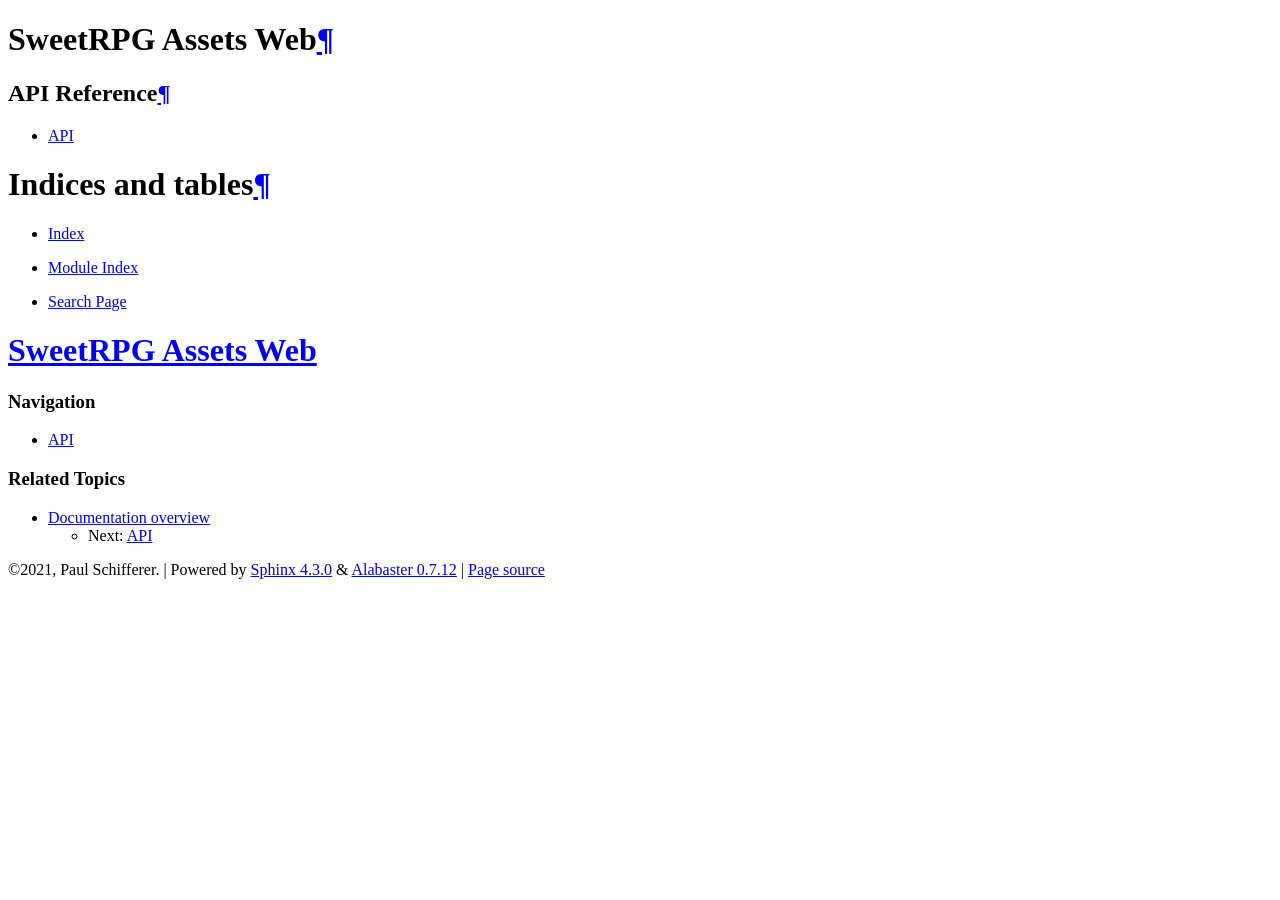
==== index.html @ 29724b0b "deploy: 4428f1f79092281437030e099c4db9d43f2b18da" ====
<!DOCTYPE html>

<html>
  <head>
    <meta charset="utf-8" />
    <meta name="viewport" content="width=device-width, initial-scale=1.0" />
    <title>SweetRPG Assets Web &#8212; SweetRPG Assets Web  documentation</title>
    <link rel="stylesheet" type="text/css" href="_static/pygments.css" />
    <link rel="stylesheet" type="text/css" href="_static/alabaster.css" />
    <script data-url_root="./" id="documentation_options" src="_static/documentation_options.js"></script>
    <script src="_static/jquery.js"></script>
    <script src="_static/underscore.js"></script>
    <script src="_static/doctools.js"></script>
    <link rel="index" title="Index" href="genindex.html" />
    <link rel="search" title="Search" href="search.html" />
    <link rel="next" title="API" href="main.html" />
   
  <link rel="stylesheet" href="_static/custom.css" type="text/css" />
  
  
  <meta name="viewport" content="width=device-width, initial-scale=0.9, maximum-scale=0.9" />

  </head><body>
  

    <div class="document">
      <div class="documentwrapper">
        <div class="bodywrapper">
          

          <div class="body" role="main">
            
  <div class="section" id="sweetrpg-assets-web">
<h1>SweetRPG Assets Web<a class="headerlink" href="#sweetrpg-assets-web" title="Permalink to this headline">¶</a></h1>
<div class="toctree-wrapper compound">
</div>
<div class="section" id="api-reference">
<h2>API Reference<a class="headerlink" href="#api-reference" title="Permalink to this headline">¶</a></h2>
<div class="toctree-wrapper compound">
<ul>
<li class="toctree-l1"><a class="reference internal" href="main.html">API</a></li>
</ul>
</div>
</div>
</div>
<div class="section" id="indices-and-tables">
<h1>Indices and tables<a class="headerlink" href="#indices-and-tables" title="Permalink to this headline">¶</a></h1>
<ul class="simple">
<li><p><a class="reference internal" href="genindex.html"><span class="std std-ref">Index</span></a></p></li>
<li><p><a class="reference internal" href="py-modindex.html"><span class="std std-ref">Module Index</span></a></p></li>
<li><p><a class="reference internal" href="search.html"><span class="std std-ref">Search Page</span></a></p></li>
</ul>
</div>


          </div>
          
        </div>
      </div>
      <div class="sphinxsidebar" role="navigation" aria-label="main navigation">
        <div class="sphinxsidebarwrapper">
<h1 class="logo"><a href="#">SweetRPG Assets Web</a></h1>








<h3>Navigation</h3>
<ul>
<li class="toctree-l1"><a class="reference internal" href="main.html">API</a></li>
</ul>

<div class="relations">
<h3>Related Topics</h3>
<ul>
  <li><a href="#">Documentation overview</a><ul>
      <li>Next: <a href="main.html" title="next chapter">API</a></li>
  </ul></li>
</ul>
</div>
<div id="searchbox" style="display: none" role="search">
  <h3 id="searchlabel">Quick search</h3>
    <div class="searchformwrapper">
    <form class="search" action="search.html" method="get">
      <input type="text" name="q" aria-labelledby="searchlabel" autocomplete="off" autocorrect="off" autocapitalize="off" spellcheck="false"/>
      <input type="submit" value="Go" />
    </form>
    </div>
</div>
<script>$('#searchbox').show(0);</script>








        </div>
      </div>
      <div class="clearer"></div>
    </div>
    <div class="footer">
      &copy;2021, Paul Schifferer.
      
      |
      Powered by <a href="http://sphinx-doc.org/">Sphinx 4.3.0</a>
      &amp; <a href="https://github.com/bitprophet/alabaster">Alabaster 0.7.12</a>
      
      |
      <a href="_sources/index.rst.txt"
          rel="nofollow">Page source</a>
    </div>

    

    
  </body>
</html>
---- _static/pygments.css ----
pre { line-height: 125%; }
td.linenos .normal { color: inherit; background-color: transparent; padding-left: 5px; padding-right: 5px; }
span.linenos { color: inherit; background-color: transparent; padding-left: 5px; padding-right: 5px; }
td.linenos .special { color: #000000; background-color: #ffffc0; padding-left: 5px; padding-right: 5px; }
span.linenos.special { color: #000000; background-color: #ffffc0; padding-left: 5px; padding-right: 5px; }
.highlight .hll { background-color: #ffffcc }
.highlight { background: #f8f8f8; }
.highlight .c { color: #8f5902; font-style: italic } /* Comment */
.highlight .err { color: #a40000; border: 1px solid #ef2929 } /* Error */
.highlight .g { color: #000000 } /* Generic */
.highlight .k { color: #004461; font-weight: bold } /* Keyword */
.highlight .l { color: #000000 } /* Literal */
.highlight .n { color: #000000 } /* Name */
.highlight .o { color: #582800 } /* Operator */
.highlight .x { color: #000000 } /* Other */
.highlight .p { color: #000000; font-weight: bold } /* Punctuation */
.highlight .ch { color: #8f5902; font-style: italic } /* Comment.Hashbang */
.highlight .cm { color: #8f5902; font-style: italic } /* Comment.Multiline */
.highlight .cp { color: #8f5902 } /* Comment.Preproc */
.highlight .cpf { color: #8f5902; font-style: italic } /* Comment.PreprocFile */
.highlight .c1 { color: #8f5902; font-style: italic } /* Comment.Single */
.highlight .cs { color: #8f5902; font-style: italic } /* Comment.Special */
.highlight .gd { color: #a40000 } /* Generic.Deleted */
.highlight .ge { color: #000000; font-style: italic } /* Generic.Emph */
.highlight .gr { color: #ef2929 } /* Generic.Error */
.highlight .gh { color: #000080; font-weight: bold } /* Generic.Heading */
.highlight .gi { color: #00A000 } /* Generic.Inserted */
.highlight .go { color: #888888 } /* Generic.Output */
.highlight .gp { color: #745334 } /* Generic.Prompt */
.highlight .gs { color: #000000; font-weight: bold } /* Generic.Strong */
.highlight .gu { color: #800080; font-weight: bold } /* Generic.Subheading */
.highlight .gt { color: #a40000; font-weight: bold } /* Generic.Traceback */
.highlight .kc { color: #004461; font-weight: bold } /* Keyword.Constant */
.highlight .kd { color: #004461; font-weight: bold } /* Keyword.Declaration */
.highlight .kn { color: #004461; font-weight: bold } /* Keyword.Namespace */
.highlight .kp { color: #004461; font-weight: bold } /* Keyword.Pseudo */
.highlight .kr { color: #004461; font-weight: bold } /* Keyword.Reserved */
.highlight .kt { color: #004461; font-weight: bold } /* Keyword.Type */
.highlight .ld { color: #000000 } /* Literal.Date */
.highlight .m { color: #990000 } /* Literal.Number */
.highlight .s { color: #4e9a06 } /* Literal.String */
.highlight .na { color: #c4a000 } /* Name.Attribute */
.highlight .nb { color: #004461 } /* Name.Builtin */
.highlight .nc { color: #000000 } /* Name.Class */
.highlight .no { color: #000000 } /* Name.Constant */
.highlight .nd { color: #888888 } /* Name.Decorator */
.highlight .ni { color: #ce5c00 } /* Name.Entity */
.highlight .ne { color: #cc0000; font-weight: bold } /* Name.Exception */
.highlight .nf { color: #000000 } /* Name.Function */
.highlight .nl { color: #f57900 } /* Name.Label */
.highlight .nn { color: #000000 } /* Name.Namespace */
.highlight .nx { color: #000000 } /* Name.Other */
.highlight .py { color: #000000 } /* Name.Property */
.highlight .nt { color: #004461; font-weight: bold } /* Name.Tag */
.highlight .nv { color: #000000 } /* Name.Variable */
.highlight .ow { color: #004461; font-weight: bold } /* Operator.Word */
.highlight .w { color: #f8f8f8; text-decoration: underline } /* Text.Whitespace */
.highlight .mb { color: #990000 } /* Literal.Number.Bin */
.highlight .mf { color: #990000 } /* Literal.Number.Float */
.highlight .mh { color: #990000 } /* Literal.Number.Hex */
.highlight .mi { color: #990000 } /* Literal.Number.Integer */
.highlight .mo { color: #990000 } /* Literal.Number.Oct */
.highlight .sa { color: #4e9a06 } /* Literal.String.Affix */
.highlight .sb { color: #4e9a06 } /* Literal.String.Backtick */
.highlight .sc { color: #4e9a06 } /* Literal.String.Char */
.highlight .dl { color: #4e9a06 } /* Literal.String.Delimiter */
.highlight .sd { color: #8f5902; font-style: italic } /* Literal.String.Doc */
.highlight .s2 { color: #4e9a06 } /* Literal.String.Double */
.highlight .se { color: #4e9a06 } /* Literal.String.Escape */
.highlight .sh { color: #4e9a06 } /* Literal.String.Heredoc */
.highlight .si { color: #4e9a06 } /* Literal.String.Interpol */
.highlight .sx { color: #4e9a06 } /* Literal.String.Other */
.highlight .sr { color: #4e9a06 } /* Literal.String.Regex */
.highlight .s1 { color: #4e9a06 } /* Literal.String.Single */
.highlight .ss { color: #4e9a06 } /* Literal.String.Symbol */
.highlight .bp { color: #3465a4 } /* Name.Builtin.Pseudo */
.highlight .fm { color: #000000 } /* Name.Function.Magic */
.highlight .vc { color: #000000 } /* Name.Variable.Class */
.highlight .vg { color: #000000 } /* Name.Variable.Global */
.highlight .vi { color: #000000 } /* Name.Variable.Instance */
.highlight .vm { color: #000000 } /* Name.Variable.Magic */
.highlight .il { color: #990000 } /* Literal.Number.Integer.Long */
---- _static/custom.css ----
/* This file intentionally left blank. */
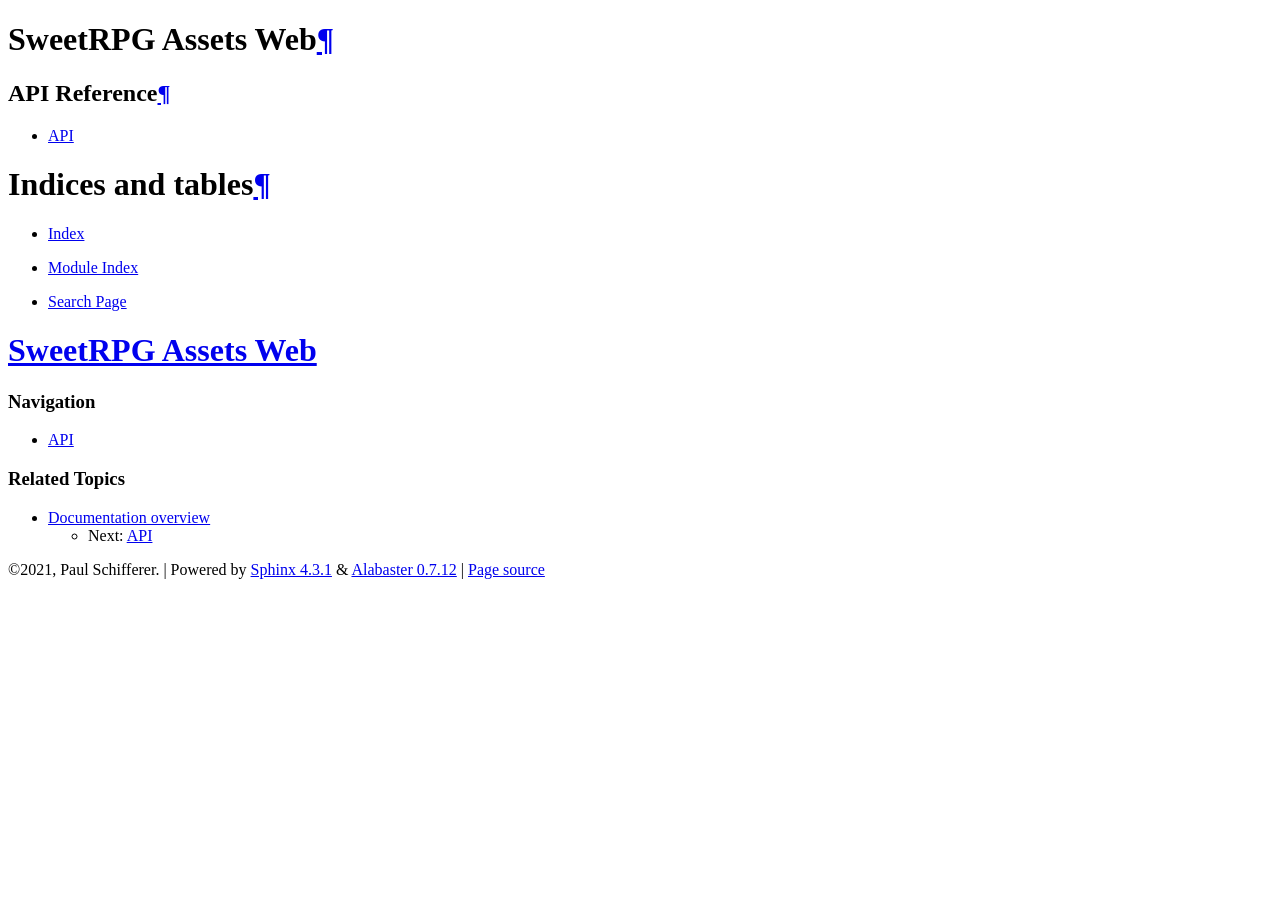
==== commit beb422ab: "deploy: 401ecab4df43c887dc24ad81f8ec07b4b30ae522" ====
--- a/index.html
+++ b/index.html
@@ -108,7 +108,7 @@
       &copy;2021, Paul Schifferer.
       
       |
-      Powered by <a href="http://sphinx-doc.org/">Sphinx 4.3.0</a>
+      Powered by <a href="http://sphinx-doc.org/">Sphinx 4.3.1</a>
       &amp; <a href="https://github.com/bitprophet/alabaster">Alabaster 0.7.12</a>
       
       |
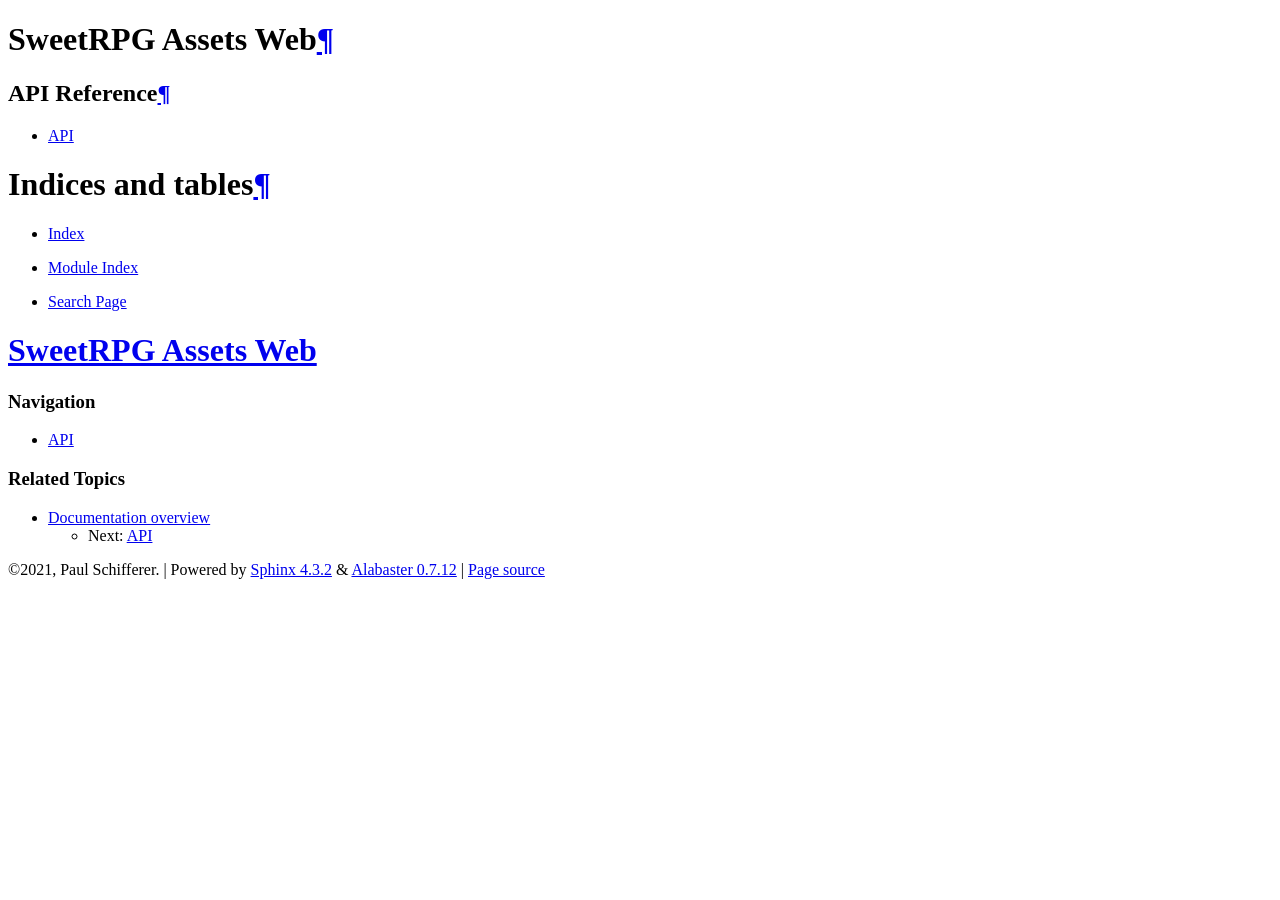
==== commit 3e5816b7: "deploy: 0c8b365ad0bef50e43e7a70056b4bb4b15b065b5" ====
--- a/index.html
+++ b/index.html
@@ -108,7 +108,7 @@
       &copy;2021, Paul Schifferer.
       
       |
-      Powered by <a href="http://sphinx-doc.org/">Sphinx 4.3.1</a>
+      Powered by <a href="http://sphinx-doc.org/">Sphinx 4.3.2</a>
       &amp; <a href="https://github.com/bitprophet/alabaster">Alabaster 0.7.12</a>
       
       |
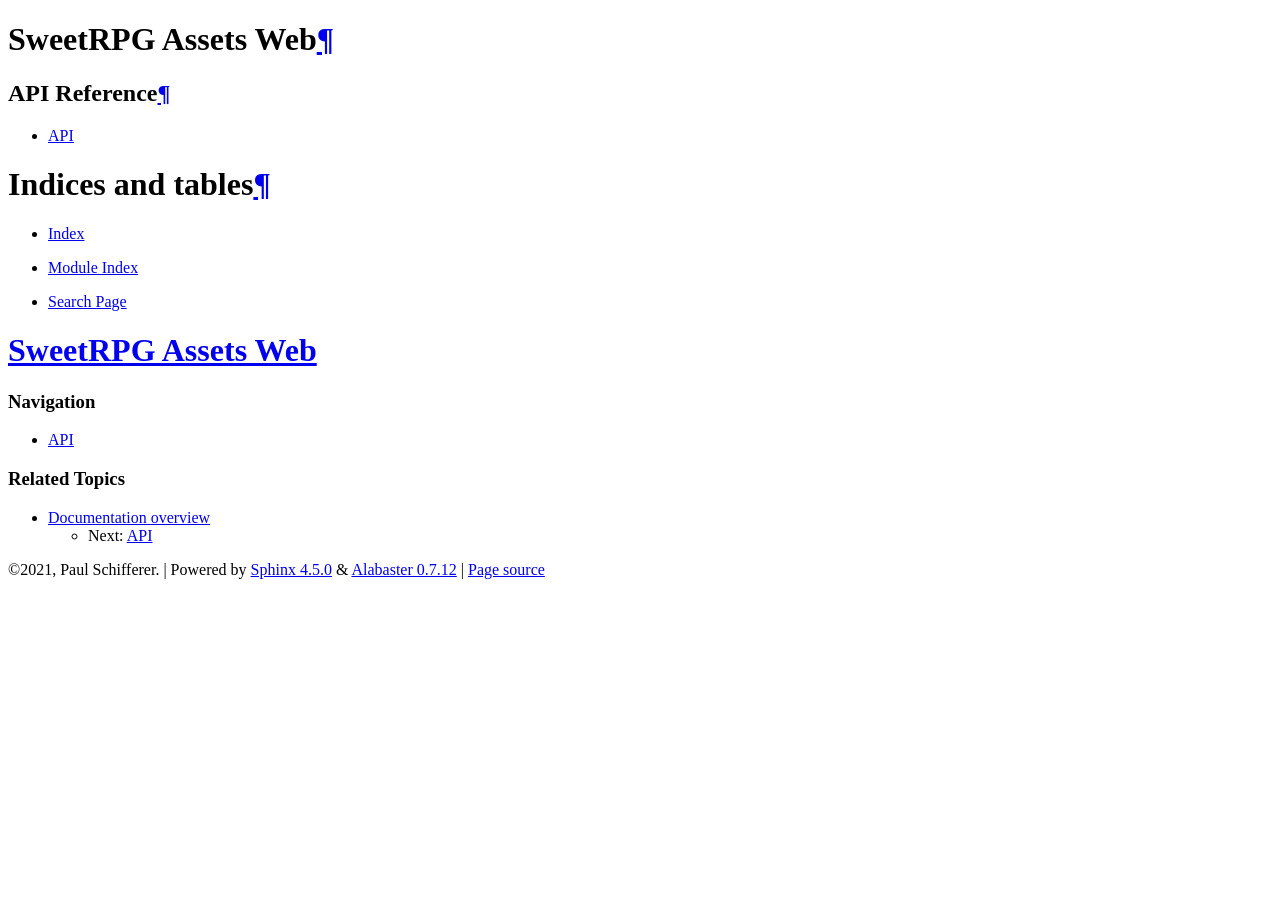
==== commit e558975a: "deploy: 539b7a485503e6b9aacf3c989c68a7932be3c1e6" ====
--- a/index.html
+++ b/index.html
@@ -108,7 +108,7 @@
       &copy;2021, Paul Schifferer.
       
       |
-      Powered by <a href="http://sphinx-doc.org/">Sphinx 4.3.2</a>
+      Powered by <a href="http://sphinx-doc.org/">Sphinx 4.5.0</a>
       &amp; <a href="https://github.com/bitprophet/alabaster">Alabaster 0.7.12</a>
       
       |
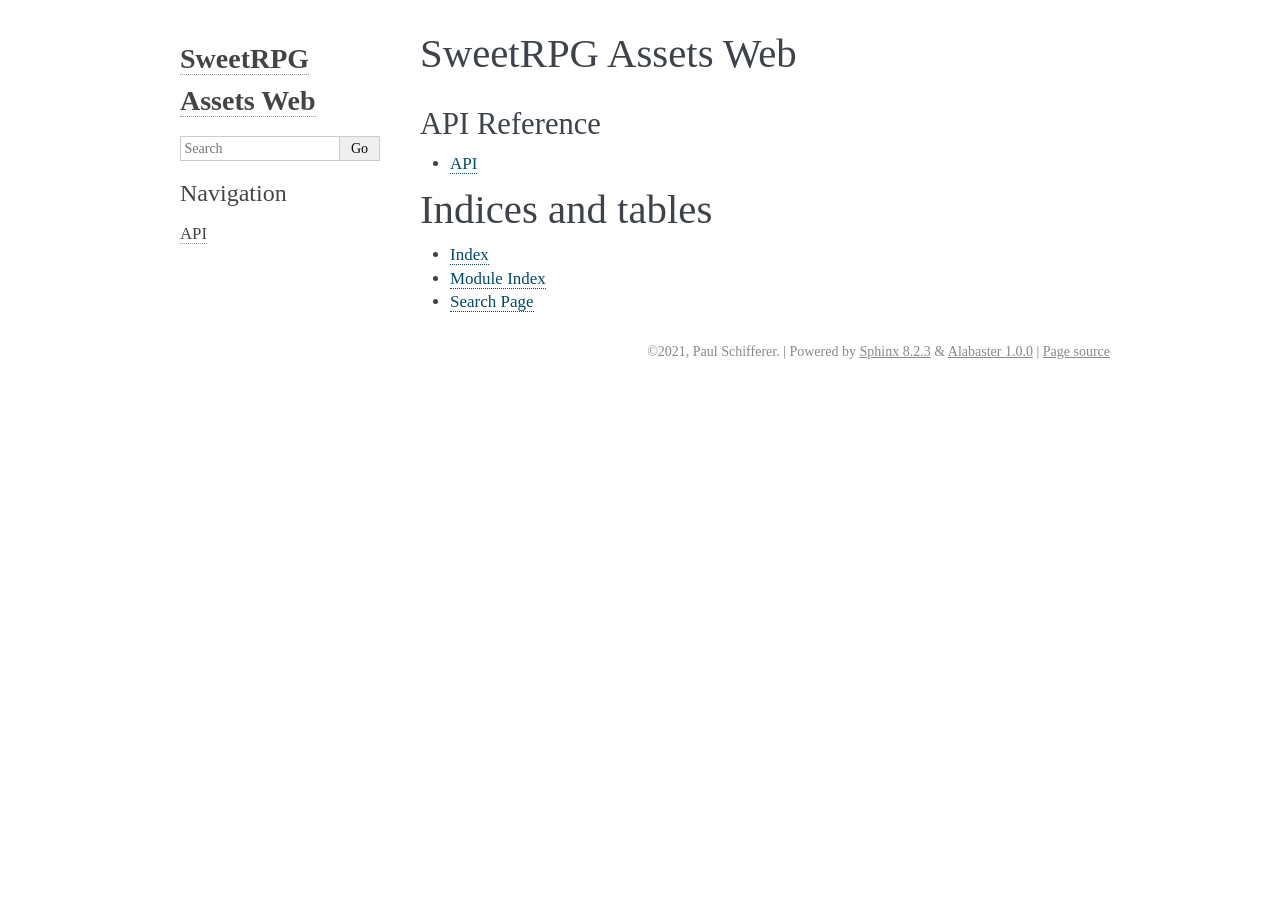
==== commit d2ea7802: "deploy: 7faa9ea8442d3b6d19b7e11bddd839648e405a65" ====
--- a/index.html
+++ b/index.html
@@ -1,25 +1,26 @@
-
 <!DOCTYPE html>
 
-<html>
+<html lang="en" data-content_root="./">
   <head>
     <meta charset="utf-8" />
-    <meta name="viewport" content="width=device-width, initial-scale=1.0" />
+    <meta name="viewport" content="width=device-width, initial-scale=1.0" /><meta name="viewport" content="width=device-width, initial-scale=1" />
+
     <title>SweetRPG Assets Web &#8212; SweetRPG Assets Web  documentation</title>
-    <link rel="stylesheet" type="text/css" href="_static/pygments.css" />
-    <link rel="stylesheet" type="text/css" href="_static/alabaster.css" />
-    <script data-url_root="./" id="documentation_options" src="_static/documentation_options.js"></script>
-    <script src="_static/jquery.js"></script>
-    <script src="_static/underscore.js"></script>
-    <script src="_static/doctools.js"></script>
+    <link rel="stylesheet" type="text/css" href="_static/pygments.css?v=5ecbeea2" />
+    <link rel="stylesheet" type="text/css" href="_static/basic.css?v=b08954a9" />
+    <link rel="stylesheet" type="text/css" href="_static/alabaster.css?v=27fed22d" />
+    <script src="_static/documentation_options.js?v=5929fcd5"></script>
+    <script src="_static/doctools.js?v=9bcbadda"></script>
+    <script src="_static/sphinx_highlight.js?v=dc90522c"></script>
     <link rel="index" title="Index" href="genindex.html" />
     <link rel="search" title="Search" href="search.html" />
     <link rel="next" title="API" href="main.html" />
    
   <link rel="stylesheet" href="_static/custom.css" type="text/css" />
   
+
   
-  <meta name="viewport" content="width=device-width, initial-scale=0.9, maximum-scale=0.9" />
+  
 
   </head><body>
   
@@ -31,34 +32,34 @@
 
           <div class="body" role="main">
             
-  <div class="section" id="sweetrpg-assets-web">
-<h1>SweetRPG Assets Web<a class="headerlink" href="#sweetrpg-assets-web" title="Permalink to this headline">¶</a></h1>
+  <section id="sweetrpg-assets-web">
+<h1>SweetRPG Assets Web<a class="headerlink" href="#sweetrpg-assets-web" title="Link to this heading">¶</a></h1>
 <div class="toctree-wrapper compound">
 </div>
-<div class="section" id="api-reference">
-<h2>API Reference<a class="headerlink" href="#api-reference" title="Permalink to this headline">¶</a></h2>
+<section id="api-reference">
+<h2>API Reference<a class="headerlink" href="#api-reference" title="Link to this heading">¶</a></h2>
 <div class="toctree-wrapper compound">
 <ul>
 <li class="toctree-l1"><a class="reference internal" href="main.html">API</a></li>
 </ul>
 </div>
-</div>
-</div>
-<div class="section" id="indices-and-tables">
-<h1>Indices and tables<a class="headerlink" href="#indices-and-tables" title="Permalink to this headline">¶</a></h1>
+</section>
+</section>
+<section id="indices-and-tables">
+<h1>Indices and tables<a class="headerlink" href="#indices-and-tables" title="Link to this heading">¶</a></h1>
 <ul class="simple">
 <li><p><a class="reference internal" href="genindex.html"><span class="std std-ref">Index</span></a></p></li>
 <li><p><a class="reference internal" href="py-modindex.html"><span class="std std-ref">Module Index</span></a></p></li>
 <li><p><a class="reference internal" href="search.html"><span class="std std-ref">Search Page</span></a></p></li>
 </ul>
-</div>
+</section>
 
 
           </div>
           
         </div>
       </div>
-      <div class="sphinxsidebar" role="navigation" aria-label="main navigation">
+      <div class="sphinxsidebar" role="navigation" aria-label="Main">
         <div class="sphinxsidebarwrapper">
 <h1 class="logo"><a href="#">SweetRPG Assets Web</a></h1>
 
@@ -69,7 +70,16 @@
 
 
 
-<h3>Navigation</h3>
+
+<search id="searchbox" style="display: none" role="search">
+    <div class="searchformwrapper">
+    <form class="search" action="search.html" method="get">
+      <input type="text" name="q" aria-labelledby="searchlabel" autocomplete="off" autocorrect="off" autocapitalize="off" spellcheck="false" placeholder="Search"/>
+      <input type="submit" value="Go" />
+    </form>
+    </div>
+</search>
+<script>document.getElementById('searchbox').style.display = "block"</script><h3>Navigation</h3>
 <ul>
 <li class="toctree-l1"><a class="reference internal" href="main.html">API</a></li>
 </ul>
@@ -82,16 +92,6 @@
   </ul></li>
 </ul>
 </div>
-<div id="searchbox" style="display: none" role="search">
-  <h3 id="searchlabel">Quick search</h3>
-    <div class="searchformwrapper">
-    <form class="search" action="search.html" method="get">
-      <input type="text" name="q" aria-labelledby="searchlabel" autocomplete="off" autocorrect="off" autocapitalize="off" spellcheck="false"/>
-      <input type="submit" value="Go" />
-    </form>
-    </div>
-</div>
-<script>$('#searchbox').show(0);</script>
 
 
 
@@ -105,11 +105,11 @@
       <div class="clearer"></div>
     </div>
     <div class="footer">
-      &copy;2021, Paul Schifferer.
+      &#169;2021, Paul Schifferer.
       
       |
-      Powered by <a href="http://sphinx-doc.org/">Sphinx 4.5.0</a>
-      &amp; <a href="https://github.com/bitprophet/alabaster">Alabaster 0.7.12</a>
+      Powered by <a href="https://www.sphinx-doc.org/">Sphinx 8.2.3</a>
+      &amp; <a href="https://alabaster.readthedocs.io">Alabaster 1.0.0</a>
       
       |
       <a href="_sources/index.rst.txt"
--- a/_static/pygments.css
+++ b/_static/pygments.css
@@ -5,78 +5,80 @@
 span.linenos.special { color: #000000; background-color: #ffffc0; padding-left: 5px; padding-right: 5px; }
 .highlight .hll { background-color: #ffffcc }
 .highlight { background: #f8f8f8; }
-.highlight .c { color: #8f5902; font-style: italic } /* Comment */
-.highlight .err { color: #a40000; border: 1px solid #ef2929 } /* Error */
-.highlight .g { color: #000000 } /* Generic */
+.highlight .c { color: #8F5902; font-style: italic } /* Comment */
+.highlight .err { color: #A40000; border: 1px solid #EF2929 } /* Error */
+.highlight .g { color: #000 } /* Generic */
 .highlight .k { color: #004461; font-weight: bold } /* Keyword */
-.highlight .l { color: #000000 } /* Literal */
-.highlight .n { color: #000000 } /* Name */
+.highlight .l { color: #000 } /* Literal */
+.highlight .n { color: #000 } /* Name */
 .highlight .o { color: #582800 } /* Operator */
-.highlight .x { color: #000000 } /* Other */
-.highlight .p { color: #000000; font-weight: bold } /* Punctuation */
-.highlight .ch { color: #8f5902; font-style: italic } /* Comment.Hashbang */
-.highlight .cm { color: #8f5902; font-style: italic } /* Comment.Multiline */
-.highlight .cp { color: #8f5902 } /* Comment.Preproc */
-.highlight .cpf { color: #8f5902; font-style: italic } /* Comment.PreprocFile */
-.highlight .c1 { color: #8f5902; font-style: italic } /* Comment.Single */
-.highlight .cs { color: #8f5902; font-style: italic } /* Comment.Special */
-.highlight .gd { color: #a40000 } /* Generic.Deleted */
-.highlight .ge { color: #000000; font-style: italic } /* Generic.Emph */
-.highlight .gr { color: #ef2929 } /* Generic.Error */
+.highlight .x { color: #000 } /* Other */
+.highlight .p { color: #000; font-weight: bold } /* Punctuation */
+.highlight .ch { color: #8F5902; font-style: italic } /* Comment.Hashbang */
+.highlight .cm { color: #8F5902; font-style: italic } /* Comment.Multiline */
+.highlight .cp { color: #8F5902 } /* Comment.Preproc */
+.highlight .cpf { color: #8F5902; font-style: italic } /* Comment.PreprocFile */
+.highlight .c1 { color: #8F5902; font-style: italic } /* Comment.Single */
+.highlight .cs { color: #8F5902; font-style: italic } /* Comment.Special */
+.highlight .gd { color: #A40000 } /* Generic.Deleted */
+.highlight .ge { color: #000; font-style: italic } /* Generic.Emph */
+.highlight .ges { color: #000 } /* Generic.EmphStrong */
+.highlight .gr { color: #EF2929 } /* Generic.Error */
 .highlight .gh { color: #000080; font-weight: bold } /* Generic.Heading */
 .highlight .gi { color: #00A000 } /* Generic.Inserted */
-.highlight .go { color: #888888 } /* Generic.Output */
+.highlight .go { color: #888 } /* Generic.Output */
 .highlight .gp { color: #745334 } /* Generic.Prompt */
-.highlight .gs { color: #000000; font-weight: bold } /* Generic.Strong */
+.highlight .gs { color: #000; font-weight: bold } /* Generic.Strong */
 .highlight .gu { color: #800080; font-weight: bold } /* Generic.Subheading */
-.highlight .gt { color: #a40000; font-weight: bold } /* Generic.Traceback */
+.highlight .gt { color: #A40000; font-weight: bold } /* Generic.Traceback */
 .highlight .kc { color: #004461; font-weight: bold } /* Keyword.Constant */
 .highlight .kd { color: #004461; font-weight: bold } /* Keyword.Declaration */
 .highlight .kn { color: #004461; font-weight: bold } /* Keyword.Namespace */
 .highlight .kp { color: #004461; font-weight: bold } /* Keyword.Pseudo */
 .highlight .kr { color: #004461; font-weight: bold } /* Keyword.Reserved */
 .highlight .kt { color: #004461; font-weight: bold } /* Keyword.Type */
-.highlight .ld { color: #000000 } /* Literal.Date */
-.highlight .m { color: #990000 } /* Literal.Number */
-.highlight .s { color: #4e9a06 } /* Literal.String */
-.highlight .na { color: #c4a000 } /* Name.Attribute */
+.highlight .ld { color: #000 } /* Literal.Date */
+.highlight .m { color: #900 } /* Literal.Number */
+.highlight .s { color: #4E9A06 } /* Literal.String */
+.highlight .na { color: #C4A000 } /* Name.Attribute */
 .highlight .nb { color: #004461 } /* Name.Builtin */
-.highlight .nc { color: #000000 } /* Name.Class */
-.highlight .no { color: #000000 } /* Name.Constant */
-.highlight .nd { color: #888888 } /* Name.Decorator */
-.highlight .ni { color: #ce5c00 } /* Name.Entity */
-.highlight .ne { color: #cc0000; font-weight: bold } /* Name.Exception */
-.highlight .nf { color: #000000 } /* Name.Function */
-.highlight .nl { color: #f57900 } /* Name.Label */
-.highlight .nn { color: #000000 } /* Name.Namespace */
-.highlight .nx { color: #000000 } /* Name.Other */
-.highlight .py { color: #000000 } /* Name.Property */
+.highlight .nc { color: #000 } /* Name.Class */
+.highlight .no { color: #000 } /* Name.Constant */
+.highlight .nd { color: #888 } /* Name.Decorator */
+.highlight .ni { color: #CE5C00 } /* Name.Entity */
+.highlight .ne { color: #C00; font-weight: bold } /* Name.Exception */
+.highlight .nf { color: #000 } /* Name.Function */
+.highlight .nl { color: #F57900 } /* Name.Label */
+.highlight .nn { color: #000 } /* Name.Namespace */
+.highlight .nx { color: #000 } /* Name.Other */
+.highlight .py { color: #000 } /* Name.Property */
 .highlight .nt { color: #004461; font-weight: bold } /* Name.Tag */
-.highlight .nv { color: #000000 } /* Name.Variable */
+.highlight .nv { color: #000 } /* Name.Variable */
 .highlight .ow { color: #004461; font-weight: bold } /* Operator.Word */
-.highlight .w { color: #f8f8f8; text-decoration: underline } /* Text.Whitespace */
-.highlight .mb { color: #990000 } /* Literal.Number.Bin */
-.highlight .mf { color: #990000 } /* Literal.Number.Float */
-.highlight .mh { color: #990000 } /* Literal.Number.Hex */
-.highlight .mi { color: #990000 } /* Literal.Number.Integer */
-.highlight .mo { color: #990000 } /* Literal.Number.Oct */
-.highlight .sa { color: #4e9a06 } /* Literal.String.Affix */
-.highlight .sb { color: #4e9a06 } /* Literal.String.Backtick */
-.highlight .sc { color: #4e9a06 } /* Literal.String.Char */
-.highlight .dl { color: #4e9a06 } /* Literal.String.Delimiter */
-.highlight .sd { color: #8f5902; font-style: italic } /* Literal.String.Doc */
-.highlight .s2 { color: #4e9a06 } /* Literal.String.Double */
-.highlight .se { color: #4e9a06 } /* Literal.String.Escape */
-.highlight .sh { color: #4e9a06 } /* Literal.String.Heredoc */
-.highlight .si { color: #4e9a06 } /* Literal.String.Interpol */
-.highlight .sx { color: #4e9a06 } /* Literal.String.Other */
-.highlight .sr { color: #4e9a06 } /* Literal.String.Regex */
-.highlight .s1 { color: #4e9a06 } /* Literal.String.Single */
-.highlight .ss { color: #4e9a06 } /* Literal.String.Symbol */
-.highlight .bp { color: #3465a4 } /* Name.Builtin.Pseudo */
-.highlight .fm { color: #000000 } /* Name.Function.Magic */
-.highlight .vc { color: #000000 } /* Name.Variable.Class */
-.highlight .vg { color: #000000 } /* Name.Variable.Global */
-.highlight .vi { color: #000000 } /* Name.Variable.Instance */
-.highlight .vm { color: #000000 } /* Name.Variable.Magic */
-.highlight .il { color: #990000 } /* Literal.Number.Integer.Long */+.highlight .pm { color: #000; font-weight: bold } /* Punctuation.Marker */
+.highlight .w { color: #F8F8F8 } /* Text.Whitespace */
+.highlight .mb { color: #900 } /* Literal.Number.Bin */
+.highlight .mf { color: #900 } /* Literal.Number.Float */
+.highlight .mh { color: #900 } /* Literal.Number.Hex */
+.highlight .mi { color: #900 } /* Literal.Number.Integer */
+.highlight .mo { color: #900 } /* Literal.Number.Oct */
+.highlight .sa { color: #4E9A06 } /* Literal.String.Affix */
+.highlight .sb { color: #4E9A06 } /* Literal.String.Backtick */
+.highlight .sc { color: #4E9A06 } /* Literal.String.Char */
+.highlight .dl { color: #4E9A06 } /* Literal.String.Delimiter */
+.highlight .sd { color: #8F5902; font-style: italic } /* Literal.String.Doc */
+.highlight .s2 { color: #4E9A06 } /* Literal.String.Double */
+.highlight .se { color: #4E9A06 } /* Literal.String.Escape */
+.highlight .sh { color: #4E9A06 } /* Literal.String.Heredoc */
+.highlight .si { color: #4E9A06 } /* Literal.String.Interpol */
+.highlight .sx { color: #4E9A06 } /* Literal.String.Other */
+.highlight .sr { color: #4E9A06 } /* Literal.String.Regex */
+.highlight .s1 { color: #4E9A06 } /* Literal.String.Single */
+.highlight .ss { color: #4E9A06 } /* Literal.String.Symbol */
+.highlight .bp { color: #3465A4 } /* Name.Builtin.Pseudo */
+.highlight .fm { color: #000 } /* Name.Function.Magic */
+.highlight .vc { color: #000 } /* Name.Variable.Class */
+.highlight .vg { color: #000 } /* Name.Variable.Global */
+.highlight .vi { color: #000 } /* Name.Variable.Instance */
+.highlight .vm { color: #000 } /* Name.Variable.Magic */
+.highlight .il { color: #900 } /* Literal.Number.Integer.Long */
--- a/_static/basic.css
+++ b/_static/basic.css
@@ -0,0 +1,906 @@
+/*
+ * Sphinx stylesheet -- basic theme.
+ */
+
+/* -- main layout ----------------------------------------------------------- */
+
+div.clearer {
+    clear: both;
+}
+
+div.section::after {
+    display: block;
+    content: '';
+    clear: left;
+}
+
+/* -- relbar ---------------------------------------------------------------- */
+
+div.related {
+    width: 100%;
+    font-size: 90%;
+}
+
+div.related h3 {
+    display: none;
+}
+
+div.related ul {
+    margin: 0;
+    padding: 0 0 0 10px;
+    list-style: none;
+}
+
+div.related li {
+    display: inline;
+}
+
+div.related li.right {
+    float: right;
+    margin-right: 5px;
+}
+
+/* -- sidebar --------------------------------------------------------------- */
+
+div.sphinxsidebarwrapper {
+    padding: 10px 5px 0 10px;
+}
+
+div.sphinxsidebar {
+    float: left;
+    width: 230px;
+    margin-left: -100%;
+    font-size: 90%;
+    word-wrap: break-word;
+    overflow-wrap : break-word;
+}
+
+div.sphinxsidebar ul {
+    list-style: none;
+}
+
+div.sphinxsidebar ul ul,
+div.sphinxsidebar ul.want-points {
+    margin-left: 20px;
+    list-style: square;
+}
+
+div.sphinxsidebar ul ul {
+    margin-top: 0;
+    margin-bottom: 0;
+}
+
+div.sphinxsidebar form {
+    margin-top: 10px;
+}
+
+div.sphinxsidebar input {
+    border: 1px solid #98dbcc;
+    font-family: sans-serif;
+    font-size: 1em;
+}
+
+div.sphinxsidebar #searchbox form.search {
+    overflow: hidden;
+}
+
+div.sphinxsidebar #searchbox input[type="text"] {
+    float: left;
+    width: 80%;
+    padding: 0.25em;
+    box-sizing: border-box;
+}
+
+div.sphinxsidebar #searchbox input[type="submit"] {
+    float: left;
+    width: 20%;
+    border-left: none;
+    padding: 0.25em;
+    box-sizing: border-box;
+}
+
+
+img {
+    border: 0;
+    max-width: 100%;
+}
+
+/* -- search page ----------------------------------------------------------- */
+
+ul.search {
+    margin-top: 10px;
+}
+
+ul.search li {
+    padding: 5px 0;
+}
+
+ul.search li a {
+    font-weight: bold;
+}
+
+ul.search li p.context {
+    color: #888;
+    margin: 2px 0 0 30px;
+    text-align: left;
+}
+
+ul.keywordmatches li.goodmatch a {
+    font-weight: bold;
+}
+
+/* -- index page ------------------------------------------------------------ */
+
+table.contentstable {
+    width: 90%;
+    margin-left: auto;
+    margin-right: auto;
+}
+
+table.contentstable p.biglink {
+    line-height: 150%;
+}
+
+a.biglink {
+    font-size: 1.3em;
+}
+
+span.linkdescr {
+    font-style: italic;
+    padding-top: 5px;
+    font-size: 90%;
+}
+
+/* -- general index --------------------------------------------------------- */
+
+table.indextable {
+    width: 100%;
+}
+
+table.indextable td {
+    text-align: left;
+    vertical-align: top;
+}
+
+table.indextable ul {
+    margin-top: 0;
+    margin-bottom: 0;
+    list-style-type: none;
+}
+
+table.indextable > tbody > tr > td > ul {
+    padding-left: 0em;
+}
+
+table.indextable tr.pcap {
+    height: 10px;
+}
+
+table.indextable tr.cap {
+    margin-top: 10px;
+    background-color: #f2f2f2;
+}
+
+img.toggler {
+    margin-right: 3px;
+    margin-top: 3px;
+    cursor: pointer;
+}
+
+div.modindex-jumpbox {
+    border-top: 1px solid #ddd;
+    border-bottom: 1px solid #ddd;
+    margin: 1em 0 1em 0;
+    padding: 0.4em;
+}
+
+div.genindex-jumpbox {
+    border-top: 1px solid #ddd;
+    border-bottom: 1px solid #ddd;
+    margin: 1em 0 1em 0;
+    padding: 0.4em;
+}
+
+/* -- domain module index --------------------------------------------------- */
+
+table.modindextable td {
+    padding: 2px;
+    border-collapse: collapse;
+}
+
+/* -- general body styles --------------------------------------------------- */
+
+div.body {
+    min-width: inherit;
+    max-width: 800px;
+}
+
+div.body p, div.body dd, div.body li, div.body blockquote {
+    -moz-hyphens: auto;
+    -ms-hyphens: auto;
+    -webkit-hyphens: auto;
+    hyphens: auto;
+}
+
+a.headerlink {
+    visibility: hidden;
+}
+
+a:visited {
+    color: #551A8B;
+}
+
+h1:hover > a.headerlink,
+h2:hover > a.headerlink,
+h3:hover > a.headerlink,
+h4:hover > a.headerlink,
+h5:hover > a.headerlink,
+h6:hover > a.headerlink,
+dt:hover > a.headerlink,
+caption:hover > a.headerlink,
+p.caption:hover > a.headerlink,
+div.code-block-caption:hover > a.headerlink {
+    visibility: visible;
+}
+
+div.body p.caption {
+    text-align: inherit;
+}
+
+div.body td {
+    text-align: left;
+}
+
+.first {
+    margin-top: 0 !important;
+}
+
+p.rubric {
+    margin-top: 30px;
+    font-weight: bold;
+}
+
+img.align-left, figure.align-left, .figure.align-left, object.align-left {
+    clear: left;
+    float: left;
+    margin-right: 1em;
+}
+
+img.align-right, figure.align-right, .figure.align-right, object.align-right {
+    clear: right;
+    float: right;
+    margin-left: 1em;
+}
+
+img.align-center, figure.align-center, .figure.align-center, object.align-center {
+  display: block;
+  margin-left: auto;
+  margin-right: auto;
+}
+
+img.align-default, figure.align-default, .figure.align-default {
+  display: block;
+  margin-left: auto;
+  margin-right: auto;
+}
+
+.align-left {
+    text-align: left;
+}
+
+.align-center {
+    text-align: center;
+}
+
+.align-default {
+    text-align: center;
+}
+
+.align-right {
+    text-align: right;
+}
+
+/* -- sidebars -------------------------------------------------------------- */
+
+div.sidebar,
+aside.sidebar {
+    margin: 0 0 0.5em 1em;
+    border: 1px solid #ddb;
+    padding: 7px;
+    background-color: #ffe;
+    width: 40%;
+    float: right;
+    clear: right;
+    overflow-x: auto;
+}
+
+p.sidebar-title {
+    font-weight: bold;
+}
+
+nav.contents,
+aside.topic,
+div.admonition, div.topic, blockquote {
+    clear: left;
+}
+
+/* -- topics ---------------------------------------------------------------- */
+
+nav.contents,
+aside.topic,
+div.topic {
+    border: 1px solid #ccc;
+    padding: 7px;
+    margin: 10px 0 10px 0;
+}
+
+p.topic-title {
+    font-size: 1.1em;
+    font-weight: bold;
+    margin-top: 10px;
+}
+
+/* -- admonitions ----------------------------------------------------------- */
+
+div.admonition {
+    margin-top: 10px;
+    margin-bottom: 10px;
+    padding: 7px;
+}
+
+div.admonition dt {
+    font-weight: bold;
+}
+
+p.admonition-title {
+    margin: 0px 10px 5px 0px;
+    font-weight: bold;
+}
+
+div.body p.centered {
+    text-align: center;
+    margin-top: 25px;
+}
+
+/* -- content of sidebars/topics/admonitions -------------------------------- */
+
+div.sidebar > :last-child,
+aside.sidebar > :last-child,
+nav.contents > :last-child,
+aside.topic > :last-child,
+div.topic > :last-child,
+div.admonition > :last-child {
+    margin-bottom: 0;
+}
+
+div.sidebar::after,
+aside.sidebar::after,
+nav.contents::after,
+aside.topic::after,
+div.topic::after,
+div.admonition::after,
+blockquote::after {
+    display: block;
+    content: '';
+    clear: both;
+}
+
+/* -- tables ---------------------------------------------------------------- */
+
+table.docutils {
+    margin-top: 10px;
+    margin-bottom: 10px;
+    border: 0;
+    border-collapse: collapse;
+}
+
+table.align-center {
+    margin-left: auto;
+    margin-right: auto;
+}
+
+table.align-default {
+    margin-left: auto;
+    margin-right: auto;
+}
+
+table caption span.caption-number {
+    font-style: italic;
+}
+
+table caption span.caption-text {
+}
+
+table.docutils td, table.docutils th {
+    padding: 1px 8px 1px 5px;
+    border-top: 0;
+    border-left: 0;
+    border-right: 0;
+    border-bottom: 1px solid #aaa;
+}
+
+th {
+    text-align: left;
+    padding-right: 5px;
+}
+
+table.citation {
+    border-left: solid 1px gray;
+    margin-left: 1px;
+}
+
+table.citation td {
+    border-bottom: none;
+}
+
+th > :first-child,
+td > :first-child {
+    margin-top: 0px;
+}
+
+th > :last-child,
+td > :last-child {
+    margin-bottom: 0px;
+}
+
+/* -- figures --------------------------------------------------------------- */
+
+div.figure, figure {
+    margin: 0.5em;
+    padding: 0.5em;
+}
+
+div.figure p.caption, figcaption {
+    padding: 0.3em;
+}
+
+div.figure p.caption span.caption-number,
+figcaption span.caption-number {
+    font-style: italic;
+}
+
+div.figure p.caption span.caption-text,
+figcaption span.caption-text {
+}
+
+/* -- field list styles ----------------------------------------------------- */
+
+table.field-list td, table.field-list th {
+    border: 0 !important;
+}
+
+.field-list ul {
+    margin: 0;
+    padding-left: 1em;
+}
+
+.field-list p {
+    margin: 0;
+}
+
+.field-name {
+    -moz-hyphens: manual;
+    -ms-hyphens: manual;
+    -webkit-hyphens: manual;
+    hyphens: manual;
+}
+
+/* -- hlist styles ---------------------------------------------------------- */
+
+table.hlist {
+    margin: 1em 0;
+}
+
+table.hlist td {
+    vertical-align: top;
+}
+
+/* -- object description styles --------------------------------------------- */
+
+.sig {
+	font-family: 'Consolas', 'Menlo', 'DejaVu Sans Mono', 'Bitstream Vera Sans Mono', monospace;
+}
+
+.sig-name, code.descname {
+    background-color: transparent;
+    font-weight: bold;
+}
+
+.sig-name {
+	font-size: 1.1em;
+}
+
+code.descname {
+    font-size: 1.2em;
+}
+
+.sig-prename, code.descclassname {
+    background-color: transparent;
+}
+
+.optional {
+    font-size: 1.3em;
+}
+
+.sig-paren {
+    font-size: larger;
+}
+
+.sig-param.n {
+	font-style: italic;
+}
+
+/* C++ specific styling */
+
+.sig-inline.c-texpr,
+.sig-inline.cpp-texpr {
+	font-family: unset;
+}
+
+.sig.c   .k, .sig.c   .kt,
+.sig.cpp .k, .sig.cpp .kt {
+	color: #0033B3;
+}
+
+.sig.c   .m,
+.sig.cpp .m {
+	color: #1750EB;
+}
+
+.sig.c   .s, .sig.c   .sc,
+.sig.cpp .s, .sig.cpp .sc {
+	color: #067D17;
+}
+
+
+/* -- other body styles ----------------------------------------------------- */
+
+ol.arabic {
+    list-style: decimal;
+}
+
+ol.loweralpha {
+    list-style: lower-alpha;
+}
+
+ol.upperalpha {
+    list-style: upper-alpha;
+}
+
+ol.lowerroman {
+    list-style: lower-roman;
+}
+
+ol.upperroman {
+    list-style: upper-roman;
+}
+
+:not(li) > ol > li:first-child > :first-child,
+:not(li) > ul > li:first-child > :first-child {
+    margin-top: 0px;
+}
+
+:not(li) > ol > li:last-child > :last-child,
+:not(li) > ul > li:last-child > :last-child {
+    margin-bottom: 0px;
+}
+
+ol.simple ol p,
+ol.simple ul p,
+ul.simple ol p,
+ul.simple ul p {
+    margin-top: 0;
+}
+
+ol.simple > li:not(:first-child) > p,
+ul.simple > li:not(:first-child) > p {
+    margin-top: 0;
+}
+
+ol.simple p,
+ul.simple p {
+    margin-bottom: 0;
+}
+
+aside.footnote > span,
+div.citation > span {
+    float: left;
+}
+aside.footnote > span:last-of-type,
+div.citation > span:last-of-type {
+  padding-right: 0.5em;
+}
+aside.footnote > p {
+  margin-left: 2em;
+}
+div.citation > p {
+  margin-left: 4em;
+}
+aside.footnote > p:last-of-type,
+div.citation > p:last-of-type {
+    margin-bottom: 0em;
+}
+aside.footnote > p:last-of-type:after,
+div.citation > p:last-of-type:after {
+    content: "";
+    clear: both;
+}
+
+dl.field-list {
+    display: grid;
+    grid-template-columns: fit-content(30%) auto;
+}
+
+dl.field-list > dt {
+    font-weight: bold;
+    word-break: break-word;
+    padding-left: 0.5em;
+    padding-right: 5px;
+}
+
+dl.field-list > dd {
+    padding-left: 0.5em;
+    margin-top: 0em;
+    margin-left: 0em;
+    margin-bottom: 0em;
+}
+
+dl {
+    margin-bottom: 15px;
+}
+
+dd > :first-child {
+    margin-top: 0px;
+}
+
+dd ul, dd table {
+    margin-bottom: 10px;
+}
+
+dd {
+    margin-top: 3px;
+    margin-bottom: 10px;
+    margin-left: 30px;
+}
+
+.sig dd {
+    margin-top: 0px;
+    margin-bottom: 0px;
+}
+
+.sig dl {
+    margin-top: 0px;
+    margin-bottom: 0px;
+}
+
+dl > dd:last-child,
+dl > dd:last-child > :last-child {
+    margin-bottom: 0;
+}
+
+dt:target, span.highlighted {
+    background-color: #fbe54e;
+}
+
+rect.highlighted {
+    fill: #fbe54e;
+}
+
+dl.glossary dt {
+    font-weight: bold;
+    font-size: 1.1em;
+}
+
+.versionmodified {
+    font-style: italic;
+}
+
+.system-message {
+    background-color: #fda;
+    padding: 5px;
+    border: 3px solid red;
+}
+
+.footnote:target  {
+    background-color: #ffa;
+}
+
+.line-block {
+    display: block;
+    margin-top: 1em;
+    margin-bottom: 1em;
+}
+
+.line-block .line-block {
+    margin-top: 0;
+    margin-bottom: 0;
+    margin-left: 1.5em;
+}
+
+.guilabel, .menuselection {
+    font-family: sans-serif;
+}
+
+.accelerator {
+    text-decoration: underline;
+}
+
+.classifier {
+    font-style: oblique;
+}
+
+.classifier:before {
+    font-style: normal;
+    margin: 0 0.5em;
+    content: ":";
+    display: inline-block;
+}
+
+abbr, acronym {
+    border-bottom: dotted 1px;
+    cursor: help;
+}
+
+/* -- code displays --------------------------------------------------------- */
+
+pre {
+    overflow: auto;
+    overflow-y: hidden;  /* fixes display issues on Chrome browsers */
+}
+
+pre, div[class*="highlight-"] {
+    clear: both;
+}
+
+span.pre {
+    -moz-hyphens: none;
+    -ms-hyphens: none;
+    -webkit-hyphens: none;
+    hyphens: none;
+    white-space: nowrap;
+}
+
+div[class*="highlight-"] {
+    margin: 1em 0;
+}
+
+td.linenos pre {
+    border: 0;
+    background-color: transparent;
+    color: #aaa;
+}
+
+table.highlighttable {
+    display: block;
+}
+
+table.highlighttable tbody {
+    display: block;
+}
+
+table.highlighttable tr {
+    display: flex;
+}
+
+table.highlighttable td {
+    margin: 0;
+    padding: 0;
+}
+
+table.highlighttable td.linenos {
+    padding-right: 0.5em;
+}
+
+table.highlighttable td.code {
+    flex: 1;
+    overflow: hidden;
+}
+
+.highlight .hll {
+    display: block;
+}
+
+div.highlight pre,
+table.highlighttable pre {
+    margin: 0;
+}
+
+div.code-block-caption + div {
+    margin-top: 0;
+}
+
+div.code-block-caption {
+    margin-top: 1em;
+    padding: 2px 5px;
+    font-size: small;
+}
+
+div.code-block-caption code {
+    background-color: transparent;
+}
+
+table.highlighttable td.linenos,
+span.linenos,
+div.highlight span.gp {  /* gp: Generic.Prompt */
+  user-select: none;
+  -webkit-user-select: text; /* Safari fallback only */
+  -webkit-user-select: none; /* Chrome/Safari */
+  -moz-user-select: none; /* Firefox */
+  -ms-user-select: none; /* IE10+ */
+}
+
+div.code-block-caption span.caption-number {
+    padding: 0.1em 0.3em;
+    font-style: italic;
+}
+
+div.code-block-caption span.caption-text {
+}
+
+div.literal-block-wrapper {
+    margin: 1em 0;
+}
+
+code.xref, a code {
+    background-color: transparent;
+    font-weight: bold;
+}
+
+h1 code, h2 code, h3 code, h4 code, h5 code, h6 code {
+    background-color: transparent;
+}
+
+.viewcode-link {
+    float: right;
+}
+
+.viewcode-back {
+    float: right;
+    font-family: sans-serif;
+}
+
+div.viewcode-block:target {
+    margin: -1px -10px;
+    padding: 0 10px;
+}
+
+/* -- math display ---------------------------------------------------------- */
+
+img.math {
+    vertical-align: middle;
+}
+
+div.body div.math p {
+    text-align: center;
+}
+
+span.eqno {
+    float: right;
+}
+
+span.eqno a.headerlink {
+    position: absolute;
+    z-index: 1;
+}
+
+div.math:hover a.headerlink {
+    visibility: visible;
+}
+
+/* -- printout stylesheet --------------------------------------------------- */
+
+@media print {
+    div.document,
+    div.documentwrapper,
+    div.bodywrapper {
+        margin: 0 !important;
+        width: 100%;
+    }
+
+    div.sphinxsidebar,
+    div.related,
+    div.footer,
+    #top-link {
+        display: none;
+    }
+}
--- a/_static/alabaster.css
+++ b/_static/alabaster.css
@@ -0,0 +1,663 @@
+/* -- page layout ----------------------------------------------------------- */
+
+body {
+    font-family: Georgia, serif;
+    font-size: 17px;
+    background-color: #fff;
+    color: #000;
+    margin: 0;
+    padding: 0;
+}
+
+
+div.document {
+    width: 940px;
+    margin: 30px auto 0 auto;
+}
+
+div.documentwrapper {
+    float: left;
+    width: 100%;
+}
+
+div.bodywrapper {
+    margin: 0 0 0 220px;
+}
+
+div.sphinxsidebar {
+    width: 220px;
+    font-size: 14px;
+    line-height: 1.5;
+}
+
+hr {
+    border: 1px solid #B1B4B6;
+}
+
+div.body {
+    background-color: #fff;
+    color: #3E4349;
+    padding: 0 30px 0 30px;
+}
+
+div.body > .section {
+    text-align: left;
+}
+
+div.footer {
+    width: 940px;
+    margin: 20px auto 30px auto;
+    font-size: 14px;
+    color: #888;
+    text-align: right;
+}
+
+div.footer a {
+    color: #888;
+}
+
+p.caption {
+    font-family: inherit;
+    font-size: inherit;
+}
+
+
+div.relations {
+    display: none;
+}
+
+
+div.sphinxsidebar {
+    max-height: 100%;
+    overflow-y: auto;
+}
+
+div.sphinxsidebar a {
+    color: #444;
+    text-decoration: none;
+    border-bottom: 1px dotted #999;
+}
+
+div.sphinxsidebar a:hover {
+    border-bottom: 1px solid #999;
+}
+
+div.sphinxsidebarwrapper {
+    padding: 18px 10px;
+}
+
+div.sphinxsidebarwrapper p.logo {
+    padding: 0;
+    margin: -10px 0 0 0px;
+    text-align: center;
+}
+
+div.sphinxsidebarwrapper h1.logo {
+    margin-top: -10px;
+    text-align: center;
+    margin-bottom: 5px;
+    text-align: left;
+}
+
+div.sphinxsidebarwrapper h1.logo-name {
+    margin-top: 0px;
+}
+
+div.sphinxsidebarwrapper p.blurb {
+    margin-top: 0;
+    font-style: normal;
+}
+
+div.sphinxsidebar h3,
+div.sphinxsidebar h4 {
+    font-family: Georgia, serif;
+    color: #444;
+    font-size: 24px;
+    font-weight: normal;
+    margin: 0 0 5px 0;
+    padding: 0;
+}
+
+div.sphinxsidebar h4 {
+    font-size: 20px;
+}
+
+div.sphinxsidebar h3 a {
+    color: #444;
+}
+
+div.sphinxsidebar p.logo a,
+div.sphinxsidebar h3 a,
+div.sphinxsidebar p.logo a:hover,
+div.sphinxsidebar h3 a:hover {
+    border: none;
+}
+
+div.sphinxsidebar p {
+    color: #555;
+    margin: 10px 0;
+}
+
+div.sphinxsidebar ul {
+    margin: 10px 0;
+    padding: 0;
+    color: #000;
+}
+
+div.sphinxsidebar ul li.toctree-l1 > a {
+    font-size: 120%;
+}
+
+div.sphinxsidebar ul li.toctree-l2 > a {
+    font-size: 110%;
+}
+
+div.sphinxsidebar input {
+    border: 1px solid #CCC;
+    font-family: Georgia, serif;
+    font-size: 1em;
+}
+
+div.sphinxsidebar #searchbox {
+    margin: 1em 0;
+}
+
+div.sphinxsidebar .search > div {
+    display: table-cell;
+}
+
+div.sphinxsidebar hr {
+    border: none;
+    height: 1px;
+    color: #AAA;
+    background: #AAA;
+
+    text-align: left;
+    margin-left: 0;
+    width: 50%;
+}
+
+div.sphinxsidebar .badge {
+    border-bottom: none;
+}
+
+div.sphinxsidebar .badge:hover {
+    border-bottom: none;
+}
+
+/* To address an issue with donation coming after search */
+div.sphinxsidebar h3.donation {
+    margin-top: 10px;
+}
+
+/* -- body styles ----------------------------------------------------------- */
+
+a {
+    color: #004B6B;
+    text-decoration: underline;
+}
+
+a:hover {
+    color: #6D4100;
+    text-decoration: underline;
+}
+
+div.body h1,
+div.body h2,
+div.body h3,
+div.body h4,
+div.body h5,
+div.body h6 {
+    font-family: Georgia, serif;
+    font-weight: normal;
+    margin: 30px 0px 10px 0px;
+    padding: 0;
+}
+
+div.body h1 { margin-top: 0; padding-top: 0; font-size: 240%; }
+div.body h2 { font-size: 180%; }
+div.body h3 { font-size: 150%; }
+div.body h4 { font-size: 130%; }
+div.body h5 { font-size: 100%; }
+div.body h6 { font-size: 100%; }
+
+a.headerlink {
+    color: #DDD;
+    padding: 0 4px;
+    text-decoration: none;
+}
+
+a.headerlink:hover {
+    color: #444;
+    background: #EAEAEA;
+}
+
+div.body p, div.body dd, div.body li {
+    line-height: 1.4em;
+}
+
+div.admonition {
+    margin: 20px 0px;
+    padding: 10px 30px;
+    background-color: #EEE;
+    border: 1px solid #CCC;
+}
+
+div.admonition tt.xref, div.admonition code.xref, div.admonition a tt {
+    background-color: #FBFBFB;
+    border-bottom: 1px solid #fafafa;
+}
+
+div.admonition p.admonition-title {
+    font-family: Georgia, serif;
+    font-weight: normal;
+    font-size: 24px;
+    margin: 0 0 10px 0;
+    padding: 0;
+    line-height: 1;
+}
+
+div.admonition p.last {
+    margin-bottom: 0;
+}
+
+dt:target, .highlight {
+    background: #FAF3E8;
+}
+
+div.warning {
+    background-color: #FCC;
+    border: 1px solid #FAA;
+}
+
+div.danger {
+    background-color: #FCC;
+    border: 1px solid #FAA;
+    -moz-box-shadow: 2px 2px 4px #D52C2C;
+    -webkit-box-shadow: 2px 2px 4px #D52C2C;
+    box-shadow: 2px 2px 4px #D52C2C;
+}
+
+div.error {
+    background-color: #FCC;
+    border: 1px solid #FAA;
+    -moz-box-shadow: 2px 2px 4px #D52C2C;
+    -webkit-box-shadow: 2px 2px 4px #D52C2C;
+    box-shadow: 2px 2px 4px #D52C2C;
+}
+
+div.caution {
+    background-color: #FCC;
+    border: 1px solid #FAA;
+}
+
+div.attention {
+    background-color: #FCC;
+    border: 1px solid #FAA;
+}
+
+div.important {
+    background-color: #EEE;
+    border: 1px solid #CCC;
+}
+
+div.note {
+    background-color: #EEE;
+    border: 1px solid #CCC;
+}
+
+div.tip {
+    background-color: #EEE;
+    border: 1px solid #CCC;
+}
+
+div.hint {
+    background-color: #EEE;
+    border: 1px solid #CCC;
+}
+
+div.seealso {
+    background-color: #EEE;
+    border: 1px solid #CCC;
+}
+
+div.topic {
+    background-color: #EEE;
+}
+
+p.admonition-title {
+    display: inline;
+}
+
+p.admonition-title:after {
+    content: ":";
+}
+
+pre, tt, code {
+    font-family: 'Consolas', 'Menlo', 'DejaVu Sans Mono', 'Bitstream Vera Sans Mono', monospace;
+    font-size: 0.9em;
+}
+
+.hll {
+    background-color: #FFC;
+    margin: 0 -12px;
+    padding: 0 12px;
+    display: block;
+}
+
+img.screenshot {
+}
+
+tt.descname, tt.descclassname, code.descname, code.descclassname {
+    font-size: 0.95em;
+}
+
+tt.descname, code.descname {
+    padding-right: 0.08em;
+}
+
+img.screenshot {
+    -moz-box-shadow: 2px 2px 4px #EEE;
+    -webkit-box-shadow: 2px 2px 4px #EEE;
+    box-shadow: 2px 2px 4px #EEE;
+}
+
+table.docutils {
+    border: 1px solid #888;
+    -moz-box-shadow: 2px 2px 4px #EEE;
+    -webkit-box-shadow: 2px 2px 4px #EEE;
+    box-shadow: 2px 2px 4px #EEE;
+}
+
+table.docutils td, table.docutils th {
+    border: 1px solid #888;
+    padding: 0.25em 0.7em;
+}
+
+table.field-list, table.footnote {
+    border: none;
+    -moz-box-shadow: none;
+    -webkit-box-shadow: none;
+    box-shadow: none;
+}
+
+table.footnote {
+    margin: 15px 0;
+    width: 100%;
+    border: 1px solid #EEE;
+    background: #FDFDFD;
+    font-size: 0.9em;
+}
+
+table.footnote + table.footnote {
+    margin-top: -15px;
+    border-top: none;
+}
+
+table.field-list th {
+    padding: 0 0.8em 0 0;
+}
+
+table.field-list td {
+    padding: 0;
+}
+
+table.field-list p {
+    margin-bottom: 0.8em;
+}
+
+/* Cloned from
+ * https://github.com/sphinx-doc/sphinx/commit/ef60dbfce09286b20b7385333d63a60321784e68
+ */
+.field-name {
+    -moz-hyphens: manual;
+    -ms-hyphens: manual;
+    -webkit-hyphens: manual;
+    hyphens: manual;
+}
+
+table.footnote td.label {
+    width: .1px;
+    padding: 0.3em 0 0.3em 0.5em;
+}
+
+table.footnote td {
+    padding: 0.3em 0.5em;
+}
+
+dl {
+    margin-left: 0;
+    margin-right: 0;
+    margin-top: 0;
+    padding: 0;
+}
+
+dl dd {
+    margin-left: 30px;
+}
+
+blockquote {
+    margin: 0 0 0 30px;
+    padding: 0;
+}
+
+ul, ol {
+    /* Matches the 30px from the narrow-screen "li > ul" selector below */
+    margin: 10px 0 10px 30px;
+    padding: 0;
+}
+
+pre {
+    background: unset;
+    padding: 7px 30px;
+    margin: 15px 0px;
+    line-height: 1.3em;
+}
+
+div.viewcode-block:target {
+    background: #ffd;
+}
+
+dl pre, blockquote pre, li pre {
+    margin-left: 0;
+    padding-left: 30px;
+}
+
+tt, code {
+    background-color: #ecf0f3;
+    color: #222;
+    /* padding: 1px 2px; */
+}
+
+tt.xref, code.xref, a tt {
+    background-color: #FBFBFB;
+    border-bottom: 1px solid #fff;
+}
+
+a.reference {
+    text-decoration: none;
+    border-bottom: 1px dotted #004B6B;
+}
+
+a.reference:hover {
+    border-bottom: 1px solid #6D4100;
+}
+
+/* Don't put an underline on images */
+a.image-reference, a.image-reference:hover {
+    border-bottom: none;
+}
+
+a.footnote-reference {
+    text-decoration: none;
+    font-size: 0.7em;
+    vertical-align: top;
+    border-bottom: 1px dotted #004B6B;
+}
+
+a.footnote-reference:hover {
+    border-bottom: 1px solid #6D4100;
+}
+
+a:hover tt, a:hover code {
+    background: #EEE;
+}
+
+@media screen and (max-width: 940px) {
+
+    body {
+        margin: 0;
+        padding: 20px 30px;
+    }
+
+    div.documentwrapper {
+        float: none;
+        background: #fff;
+        margin-left: 0;
+        margin-top: 0;
+        margin-right: 0;
+        margin-bottom: 0;
+    }
+
+    div.sphinxsidebar {
+        display: block;
+        float: none;
+        width: unset;
+        margin: 50px -30px -20px -30px;
+        padding: 10px 20px;
+        background: #333;
+        color: #FFF;
+    }
+
+    div.sphinxsidebar h3, div.sphinxsidebar h4, div.sphinxsidebar p,
+    div.sphinxsidebar h3 a {
+        color: #fff;
+    }
+
+    div.sphinxsidebar a {
+        color: #AAA;
+    }
+
+    div.sphinxsidebar p.logo {
+        display: none;
+    }
+
+    div.document {
+        width: 100%;
+        margin: 0;
+    }
+
+    div.footer {
+        display: none;
+    }
+
+    div.bodywrapper {
+        margin: 0;
+    }
+
+    div.body {
+        min-height: 0;
+        min-width: auto; /* fixes width on small screens, breaks .hll */
+        padding: 0;
+    }
+    
+    .hll {
+        /* "fixes" the breakage */
+        width: max-content;
+    }
+
+    .rtd_doc_footer {
+        display: none;
+    }
+
+    .document {
+        width: auto;
+    }
+
+    .footer {
+        width: auto;
+    }
+
+    .github {
+        display: none;
+    }
+
+    ul {
+        margin-left: 0;
+    }
+
+    li > ul {
+       /* Matches the 30px from the "ul, ol" selector above */
+        margin-left: 30px;
+    }
+}
+
+
+/* misc. */
+
+.revsys-inline {
+    display: none!important;
+}
+
+/* Hide ugly table cell borders in ..bibliography:: directive output */
+table.docutils.citation, table.docutils.citation td, table.docutils.citation th {
+  border: none;
+  /* Below needed in some edge cases; if not applied, bottom shadows appear */
+  -moz-box-shadow: none;
+  -webkit-box-shadow: none;
+  box-shadow: none;
+}
+
+
+/* relbar */
+
+.related {
+    line-height: 30px;
+    width: 100%;
+    font-size: 0.9rem;
+}
+
+.related.top {
+    border-bottom: 1px solid #EEE;
+    margin-bottom: 20px;
+}
+
+.related.bottom {
+    border-top: 1px solid #EEE;
+}
+
+.related ul {
+    padding: 0;
+    margin: 0;
+    list-style: none;
+}
+
+.related li {
+    display: inline;
+}
+
+nav#rellinks {
+    float: right;
+}
+
+nav#rellinks li+li:before {
+    content: "|";
+}
+
+nav#breadcrumbs li+li:before {
+    content: "\00BB";
+}
+
+/* Hide certain items when printing */
+@media print {
+    div.related {
+        display: none;
+    }
+}
+
+img.github  {
+    position: absolute;
+    top: 0;
+    border: 0;
+    right: 0;
+}
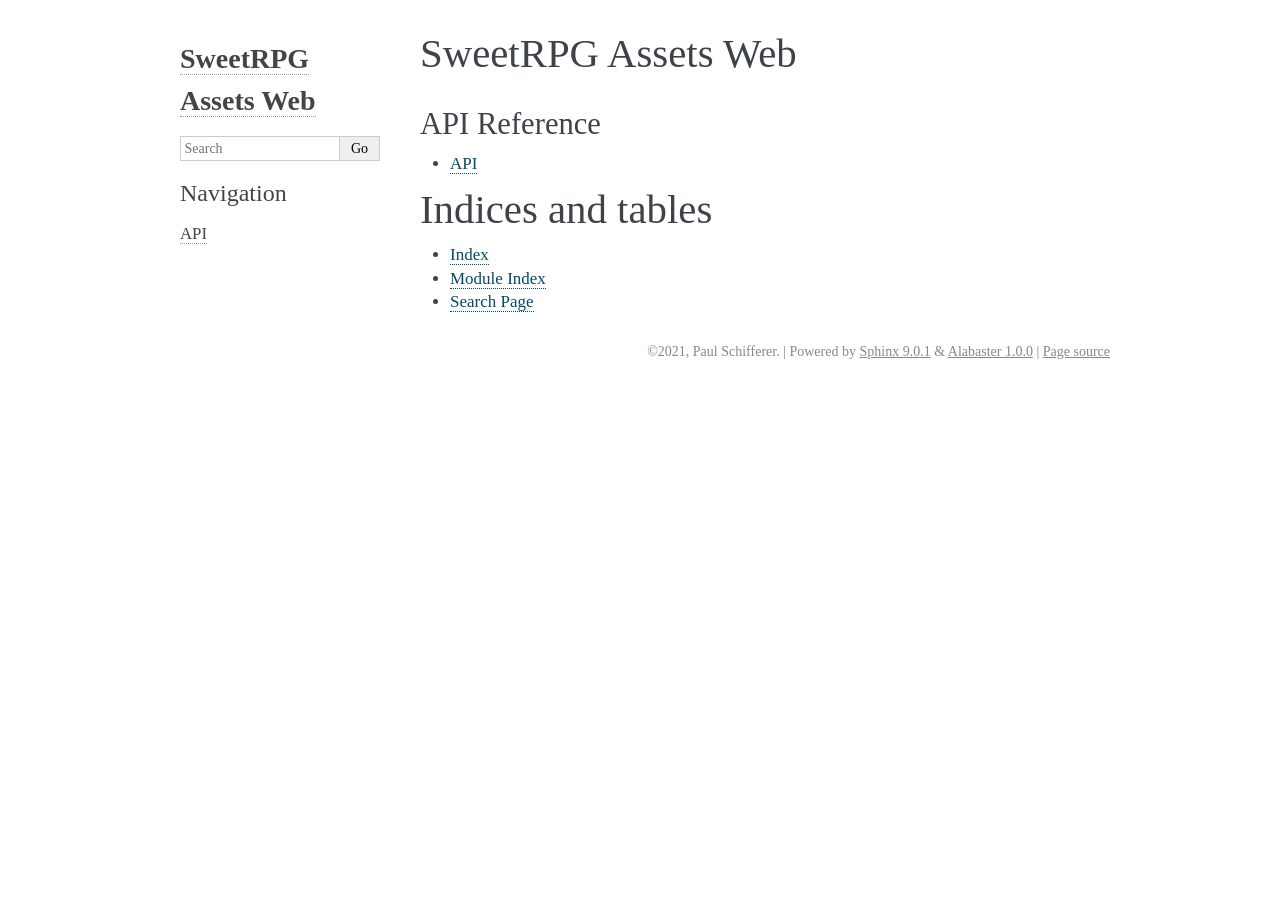
==== commit 9f08805c: "deploy: 4491165798c8ed4d9ed4bd602d2f8a97467d34cb" ====
--- a/index.html
+++ b/index.html
@@ -10,8 +10,8 @@
     <link rel="stylesheet" type="text/css" href="_static/basic.css?v=b08954a9" />
     <link rel="stylesheet" type="text/css" href="_static/alabaster.css?v=27fed22d" />
     <script src="_static/documentation_options.js?v=5929fcd5"></script>
-    <script src="_static/doctools.js?v=9bcbadda"></script>
-    <script src="_static/sphinx_highlight.js?v=dc90522c"></script>
+    <script src="_static/doctools.js?v=fd6eb6e6"></script>
+    <script src="_static/sphinx_highlight.js?v=6ffebe34"></script>
     <link rel="index" title="Index" href="genindex.html" />
     <link rel="search" title="Search" href="search.html" />
     <link rel="next" title="API" href="main.html" />
@@ -108,7 +108,7 @@
       &#169;2021, Paul Schifferer.
       
       |
-      Powered by <a href="https://www.sphinx-doc.org/">Sphinx 8.2.3</a>
+      Powered by <a href="https://www.sphinx-doc.org/">Sphinx 9.0.1</a>
       &amp; <a href="https://alabaster.readthedocs.io">Alabaster 1.0.0</a>
       
       |
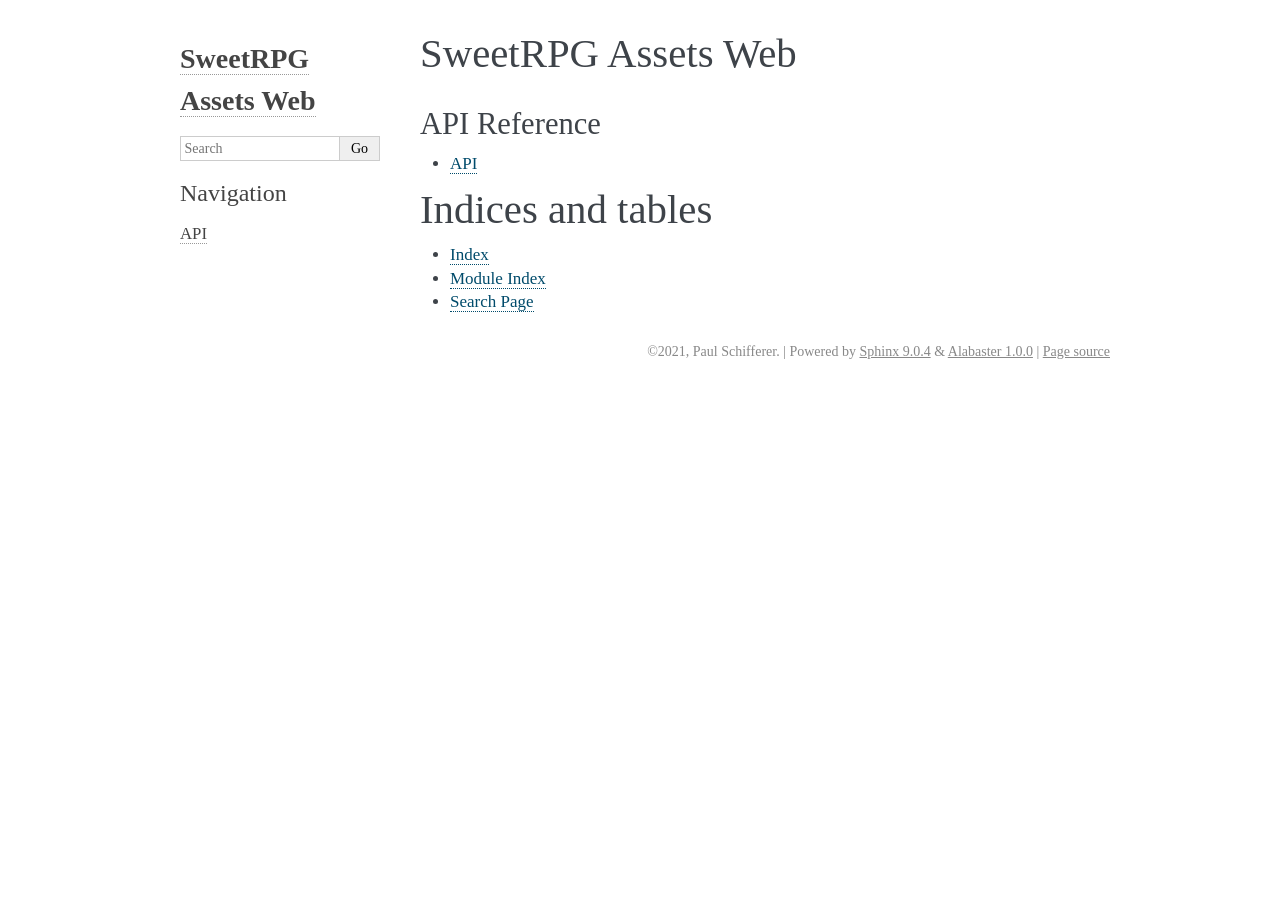
==== commit 44a12b9a: "deploy: 698db27399b4a98bd1edbd3d4ede7462a42e8e2f" ====
--- a/index.html
+++ b/index.html
@@ -108,7 +108,7 @@
       &#169;2021, Paul Schifferer.
       
       |
-      Powered by <a href="https://www.sphinx-doc.org/">Sphinx 9.0.1</a>
+      Powered by <a href="https://www.sphinx-doc.org/">Sphinx 9.0.4</a>
       &amp; <a href="https://alabaster.readthedocs.io">Alabaster 1.0.0</a>
       
       |
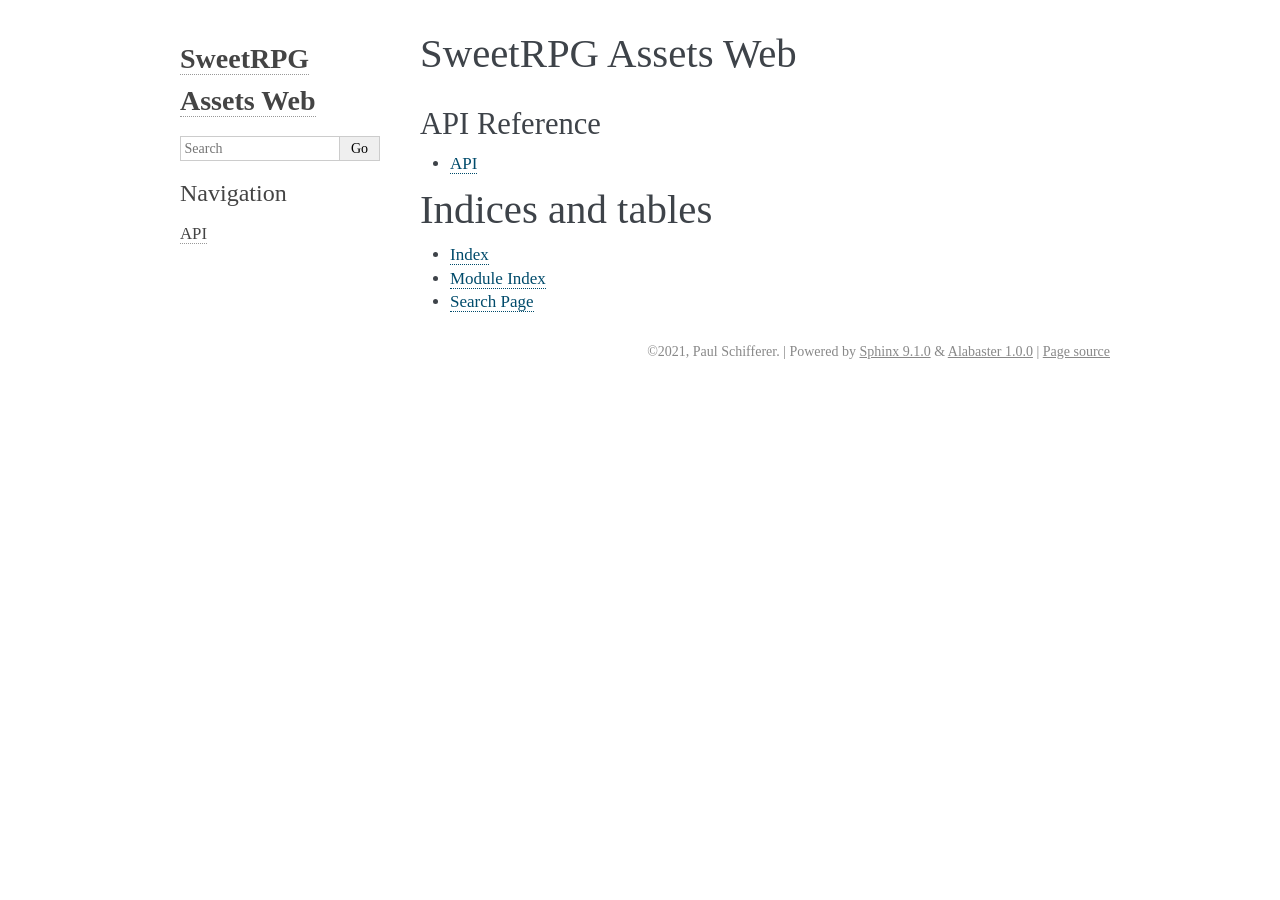
==== commit 7832208d: "deploy: a86c2db1f7e0026e1806cbe0f366c5484a8dc1af" ====
--- a/index.html
+++ b/index.html
@@ -108,7 +108,7 @@
       &#169;2021, Paul Schifferer.
       
       |
-      Powered by <a href="https://www.sphinx-doc.org/">Sphinx 9.0.4</a>
+      Powered by <a href="https://www.sphinx-doc.org/">Sphinx 9.1.0</a>
       &amp; <a href="https://alabaster.readthedocs.io">Alabaster 1.0.0</a>
       
       |
